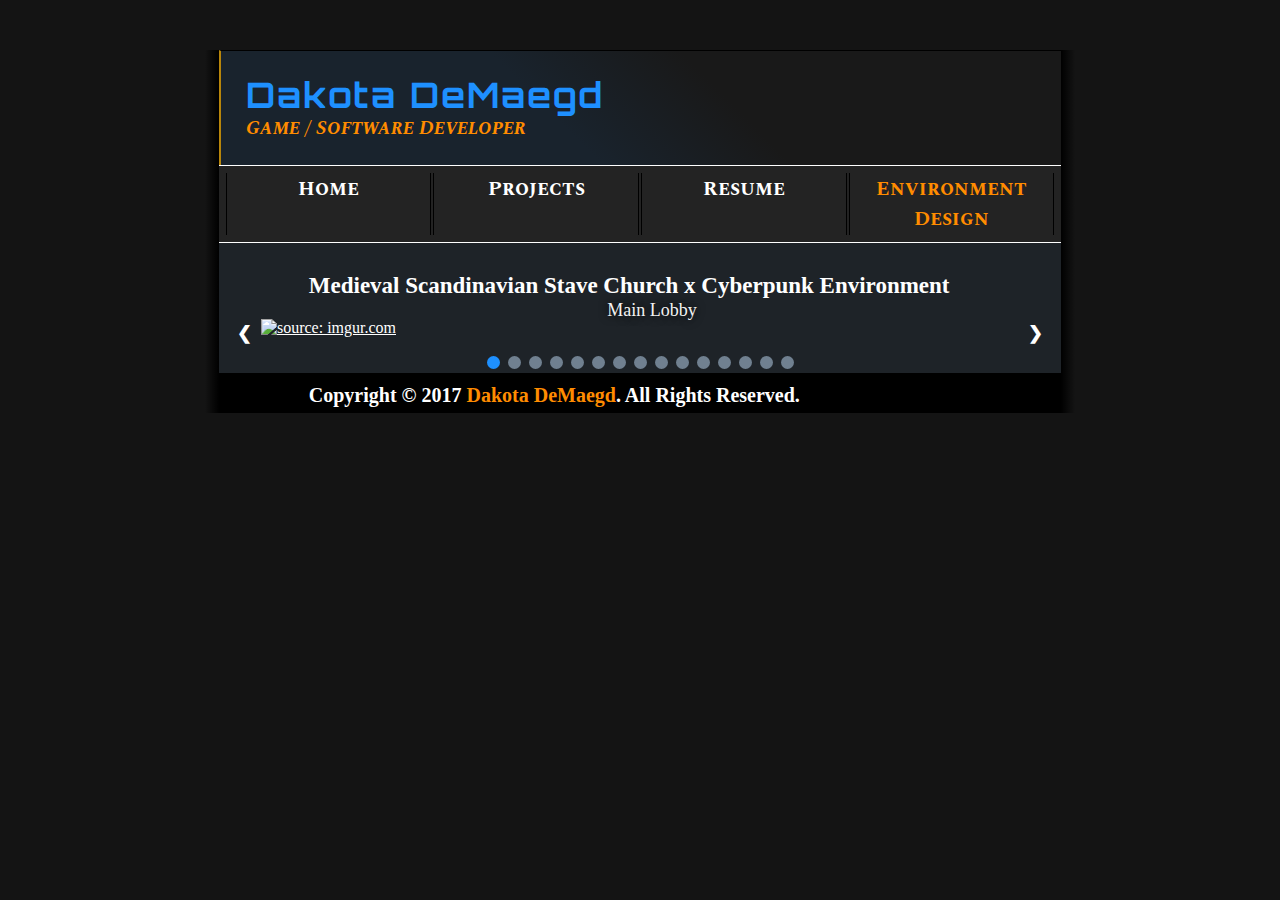
==== environments.html @ 6c4747ca "Fixed duplicate image showing" ====
<!DOCTYPE html>
<html>
<head>
  <title>Dakota DeMaegd | Software Developer</title>
  <!--<link  rel="stylesheet" type="text/css" href="ddemaegd.github.io/Default.css">-->
  <link  rel="stylesheet" type="text/css" href="Default.css">
  <link href="https://fonts.googleapis.com/css?family=Orbitron" type="text/css" rel="stylesheet" >
  <link href="https://fonts.googleapis.com/css?family=Titillium+Web:600i" rel="stylesheet">
  <link href="https://fonts.googleapis.com/css?family=Dosis|Lato:300i, 400" rel="stylesheet">
  <link href="https://fonts.googleapis.com/css?family=Spectral+SC:300i" rel="stylesheet">
  <!--<script>document.write('<script src="http://' + (location.host || 'localhost').split(':')[0] + ':35729/livereload.js?snipver=1"></' + 'script>')</script>-->
  <script>
    (function(i,s,o,g,r,a,m){i['GoogleAnalyticsObject']=r;i[r]=i[r]||function(){
      (i[r].q=i[r].q||[]).push(arguments)},i[r].l=1*new Date();a=s.createElement(o),
      m=s.getElementsByTagName(o)[0];a.async=1;a.src=g;m.parentNode.insertBefore(a,m)
    })(window,document,'script','https://www.google-analytics.com/analytics.js','ga');

    ga('create', 'UA-104328653-1', 'auto');
    ga('send', 'pageview');

  </script>

</head>
<body>
  <div class = "right-to-left">
    <div class = "left-to-right">
      <div class = "Gray">
       <div class = "Tab">
        <h1>Dakota DeMaegd</h1>
        <h2>Game / Software Developer</h2>
      </div>
    </div>
    <table class = "NavBar" align="center" width="100%">
      <tr>
        <td><a href = "http://ddemaegd.github.io." class = "NavBarText" style="text-decoration:none">Home</a></td>
        <td><a href = "http://ddemaegd.github.io/experience.html" class = "NavBarText" style="text-decoration:none">Projects</a></td>
        <td><a href = "http://ddemaegd.github.io/resume.html" class = "NavBarText" style="text-decoration:none">Resume</a></td>
        <td><a href = "http://ddemaegd.github.io/environments.html" class = "Active" style="text-decoration:none">Environment Design</a></td>
      </tr>
    </table>
    <div class = "Gray">
      <h3>Medieval Scandinavian Stave Church x Cyberpunk Environment</h3>
      <p class="pHome"></p>

      
      <div class="slideshow-container">
        <div class="mySlides fade">
          <a href="https://imgur.com/maPDXYi" ><img style="width:100%" src="https://i.imgur.com/maPDXYi.jpg" title="source: imgur.com" /></a>
          <div class="text">Main Lobby</div>
        </div>
        <div class="mySlides fade">
         <a href="https://imgur.com/JBDbvRF"><img style="width:100%" src="https://i.imgur.com/JBDbvRF.jpg" title="source: imgur.com" /></a>
         <div class="text">Main Lobby</div>
       </div>
       <div class="mySlides fade">
         <a href="https://imgur.com/oF1YPck"><img style="width:100%" src="https://i.imgur.com/oF1YPck.jpg" title="source: imgur.com" /></a>
         <div class="text">Secondary Room</div>
       </div>
       <div class="mySlides fade">
        <a href="https://imgur.com/qRtaI0m"><img style="width:100%" src="https://i.imgur.com/qRtaI0m.jpg" title="source: imgur.com" /></a>
        <div class="text">Secondary Room</div>
      </div>
      <div class="mySlides fade">
        <a href="https://imgur.com/izLCR16"><img style="width:100%" src="https://i.imgur.com/izLCR16.jpg" title="source: imgur.com" /></a>
        <div class="text">Main Room</div>
      </div>
      <div class="mySlides fade">
        <a href="https://imgur.com/QuCfi5f"><img style="width:100%" src="https://i.imgur.com/QuCfi5f.jpg" title="source: imgur.com" /></a>
        <div class="text">RGB Mjonir</div>
      </div>

      <div class="mySlides fade">
        <img src="CyberCastle/Arch.png" style="width:100%">
        <div class="text">Arch Model</div>
      </div>
      <div class="mySlides fade">
        <img src="CyberCastle/Axe.PNG" style="width:100%">
        <div class="text">Axe Model</div>
      </div>
      <div class="mySlides fade">
        <img src="CyberCastle/Balcony.PNG" style="width:100%">
        <div class="text">Balcony Model</div>
      </div>
      <div class="mySlides fade">
        <img src="CyberCastle/Bow.PNG" style="width:100%">
        <div class="text">Bow Model</div>
      </div>
      <div class="mySlides fade">
        <img src="CyberCastle/Helm.PNG" style="width:100%">
        <div class="text">Helm Model</div>
      </div>
      <div class="mySlides fade">
        <img src="CyberCastle/Mjonir.PNG" style="width:100%">
        <div class="text">Mjonir Model</div>
      </div>
      <div class="mySlides fade">
        <img src="CyberCastle/Mosaic.PNG" style="width:100%">
        <div class="text">Mosaic Model</div>
      </div>
      <div class="mySlides fade">
        <img src="CyberCastle/Pew.PNG" style="width:100%">
        <div class="text">Pew Model</div>
      </div>
      <div class="mySlides fade">
        <img src="CyberCastle/Sword.PNG" style="width:100%">
        <div class="text">Sword Model</div>
      </div>



      <a class="prev" onclick="plusSlides(-1)">&#10094;</a>
      <a class="next" onclick="plusSlides(1)">&#10095;</a>
    </div>
    <br>

    <div style="text-align:center">
      <span class="dot" onclick="currentSlide(1)"></span> 
      <span class="dot" onclick="currentSlide(2)"></span>
      <span class="dot" onclick="currentSlide(3)"></span> 
      <span class="dot" onclick="currentSlide(4)"></span> 
      <span class="dot" onclick="currentSlide(5)"></span> 
      <span class="dot" onclick="currentSlide(6)"></span> 
      <span class="dot" onclick="currentSlide(7)"></span> 
      <span class="dot" onclick="currentSlide(8)"></span>     
      <span class="dot" onclick="currentSlide(9)"></span> 
      <span class="dot" onclick="currentSlide(10)"></span>
      <span class="dot" onclick="currentSlide(11)"></span> 
      <span class="dot" onclick="currentSlide(12)"></span>
      <span class="dot" onclick="currentSlide(13)"></span> 
      <span class="dot" onclick="currentSlide(14)"></span> 
      <span class="dot" onclick="currentSlide(15)"></span> 

    </div>
    <div class = "bottomBar">
      <b>Copyright © 2017 <a href="http://ddemaegd.github.io." style="color: DarkOrange; text-decoration:none;" >Dakota DeMaegd</a>. All Rights Reserved.</b>
    </div>
  </div>
</div>
</body>
<script type="text/javascript">
  var slideIndex = 1;
  showSlides(slideIndex);

  function plusSlides(n) {
    showSlides(slideIndex += n);
  }

  function currentSlide(n) {
    showSlides(slideIndex = n);
  }

  function showSlides(n) {
    var i;
    var slides = document.getElementsByClassName("mySlides");
    var dots = document.getElementsByClassName("dot");
    if (n > slides.length) {slideIndex = 1}
    { 
      if (n < 1) {slideIndex = slides.length}
      {
        for (i = 0; i < slides.length; i++) {
          slides[i].style.display = "none"; 
        }
        for (i = 0; i < dots.length; i++) {
          dots[i].className = dots[i].className.replace(" active", "");
        }
        slides[slideIndex-1].style.display = "block"; 
        dots[slideIndex-1].className += " active";
      }
    }
  }
</script>
</html>
---- Default.css ----
* {
	color: White;
	border: 15px
}

body {
	background-color: rgb(20,20,20);
	/* margin: 50px 300px; */
	margin-top: 50px;
	margin-bottom: 50px;
	margin-left: 16%;
	margin-right: 16%;
	min-width: 400px;
}

b {
	padding-left: 90px;
	font-size: 20px;
	padding-top: -20px;
	vertical-align: middle;
}

p {
	padding-left: 90px;
	font-size: 20px;
	line-height: 25px;
	padding-right: 90px;
	font-size-adjust: 0.28;
}

.pRace {
	font-size: 25px;
	letter-spacing: 2px;
	line-height: 30px;
	padding-right: 30px;
	font-family: Titillium Web;
}

.pHome {
	font-size: 20px;
	font-family: 'Lato';
}


.cyberpunk {
	font-family:Titillium Web;
	letter-spacing: 1px;
	color: #DD0048;
}

li {
	line-height: 25px;
	padding-right: 90px;

}

ul {
	padding-left: 8%;
}

h1 {
	color: DodgerBlue;
	font-family: Orbitron;
	letter-spacing: 2px;
	font-size: 35px;
}

h2 {
	font-style: Italic;
	font-size: 20px;
	font-family: 'Spectral SC', serif;
	color: DarkOrange;
}

h3 {
	font-size: 23px;
	padding-left: 90px;
	padding-top: 10px;
	line-height: 20px;
	padding-right: 90px;
}

h4 {
	font-size: 25px;
	text-align: center;
	border: 0px;
	border-bottom: 1px;
	border-style: solid;
	border-color: darkorange;
	margin-left: 15%;
	margin-right: 15%;
	padding-top: 50px;
	margin-bottom: 50px;	
	color: white;
}
h5 {
	font-size: 1px;
	text-align: center;
	margin-left: 20%;
	margin-right: 20%;
	padding-top: 5px;
}

.h6 {
	font-size: 25px;
}

ul
{
	padding-left: 185px;
}

.Gray
{
	background-color: rgb(30,35,40);
	padding-top: 0.1px;
	/* border:5px; */
	/* border-color:orange; */
	/* border-style:solid; */
}

.Tab
{
	padding-left: 3%;
	padding-top: 15px;
	background-image: linear-gradient(45deg, rgb(25,35,45) 40%, rgb(25,25,25) 60%); 
	line-height: 10px;
	padding-bottom: 15px;
	border-left: 2px;
	border-left-color: DarkGoldenRod;
	border-left-style: solid;
	border-top: 1px;
	border-top-color: black;
	border-top-style: solid;
	margin-top: -7px;
}

.NavBar
{
	border: 0px;
	border-top: 1px;
	border-bottom: 1px;
	border-style: solid;
	border-color: white;
	background-color: rgb(35,35,35);
	padding: 5px;

}

.NavBarText {
	font-size: 20px;
	margin-left: -50%;
	margin-right: -50%;
	text-align: left;
	font-family: 'Spectral SC', serif;

}

.NavBarText:hover {
	color: DodgerBlue;
}

.Resume {
	font-size: 25px;
	text-align: center;

}

.Resume:hover {
	color: DodgerBlue;
}

.Active {
	font-size: 20px;
	padding-left: -40%;
	padding-right: 0%;
	text-align: center;
	color: DarkOrange;
	font-family: 'Spectral SC', serif;

}

.Active:hover {
	color: DodgerBlue;

}

.bottomBar
{
	background-color: black;
	margin-top: 0px;
	margin-bottom: -7px;
	margin-left: -0px;
	margin-right: -0px;
	font-size: 35px;
}

.right-to-left {
	border-width: 0px 14px 7px 0px;
	border-style: solid;
	-webkit-border-image: 
	-webkit-gradient(linear, 0 0, 100% 0, from(black), to(rgba(0, 0, 0, 0))) 1 100%;
	-webkit-border-image: 
	-webkit-linear-gradient(right, black, rgba(0, 0, 0, 0)) 1 100%;
	-moz-border-image:
	-moz-linear-gradient(right, black, rgba(0, 0, 0, 0)) 1 100%; 
	-o-border-image:
	-o-linear-gradient(right, black, rgba(0, 0, 0, 0)) 1 100%;
	border-image:
	linear-gradient(to right, black, rgba(0, 0, 0, 0)) 1 100%;

}
.left-to-right {
	border-width:  7px 0px 7px 14px;
	border-style: solid;
	-webkit-border-image: 
	-webkit-gradient(linear, 0, 0, 100%, 0, from(black), to(rgba(0, 0, 0, 0))) 1 100%;
	-webkit-border-image: 
	-webkit-linear-gradient(left, black, rgba(0, 0, 0, 0)) 1 100%;
	-moz-border-image:
	-moz-linear-gradient(left, black, rgba(0, 0, 0, 0)) 1 100%;  
	-o-border-image:
	-o-linear-gradient(left, black, rgba(0, 0, 0, 0)) 1 100%;
	border-image:
	linear-gradient(to left, black, rgba(0, 0, 0, 0)) 1 100%; 
	margin-bottom: -7px;
}
.image {
	opacity: 0.75;
	margin-bottom: -5px;
	width: 100%;
	height: 100%;
	border-width: 1px 0px;
	border-color:  white;
	border-style:  solid;
}

.image:hover {
	filter: hue-rotate(90deg);
	cursor: pointer;
}

.image2 {
	opacity: 0.75;
	margin-bottom: -5px;
	width: 100%;
	height: 100%;
	border-width: 1px 0px;
	border-color:  white;
	border-style:  solid;
}

.image2:hover {
	filter: invert(100);
	cursor: pointer;
}

.ieeeimage {
	opacity: 0.75;
	margin-bottom: -5px;
	width: 100%;
	height: 100%;
	border-width: 1px 0px;
	border-color:  white;
	border-style:  solid;
}

.ieeeimage:hover{
	filter: hue-rotate(180deg) invert(100);
	cursor: pointer;
}

.Enviroimage
{
	margin-bottom: 	40px;
}

.Enviroimage:hover
{
	cursor: pointer;
}

th {
	vertical-align: top;
	text-align: left;
}

table {
	padding-bottom: 100px;
	padding-top: 25px;
	height: 0%;
}
td {
	vertical-align: top;
	text-align: center;
	font-weight: bold;
	width: 25%;
	border-width: 0px 1px;
	border-color:  #000000;
	border-style:  solid;
}


/* Slideshow */
.slideshow-container {
	max-width: 90%;
	position: relative;
	margin: auto;
}

.mySlides {
	display: none;
}

/* Next & previous buttons */
.prev, .next {
	cursor: pointer;
	position: absolute;
	top: 50%;
	width: auto;
	margin-top: -22px;
	padding: 16px;
	margin-left: -40px;
	margin-right: -40px;
	color: white;
	font-weight: bold;
	font-size: 18px;
	transition: 0.6s ease;
	border-radius: 0 3px 3px 0;
}

/* Position the "next button" to the right */
.next {
	right: 0;
	border-radius: 3px 0 0 3px;

}

/* On hover, add a black background color with a little bit see-through */
.prev:hover, .next:hover {
	background-color: rgba(0,0,0,0.8);
	color: dodgerblue;
}

/* Caption text */
.text {
	color: #f2f2f2;
	font-size: 18px;
	padding: 8px 12px;
	position: absolute;
	bottom: 8px;
	width: 100%;
	text-align: center;
	text-shadow: 0 0 10px #000000;

}

/* Number text (1/3 etc) */
.numbertext {
	color: #f2f2f2;
	font-size: 12px;
	padding: 8px 12px;
	position: absolute;
	top: 0;
}

/* The dots/bullets/indicators */
.dot {
	cursor:pointer;
	height: 13px;
	width: 13px;
	margin: 0 2px;
	background-color: slategray;
	border-radius: 50%;
	display: inline-block;
	transition: background-color 0.6s ease;
}

.active, .dot:hover {
	background-color: dodgerblue;
}

/* Fading animation */
.fade {
	-webkit-animation-name: fade;
	-webkit-animation-duration: 1.5s;
	animation-name: fade;
	animation-duration: 1.5s;
}

@-webkit-keyframes fade {
	from {opacity: .4} 
	to {opacity: 1}
}

@keyframes fade {
	from {opacity: .4} 
	to {opacity: 1}
}
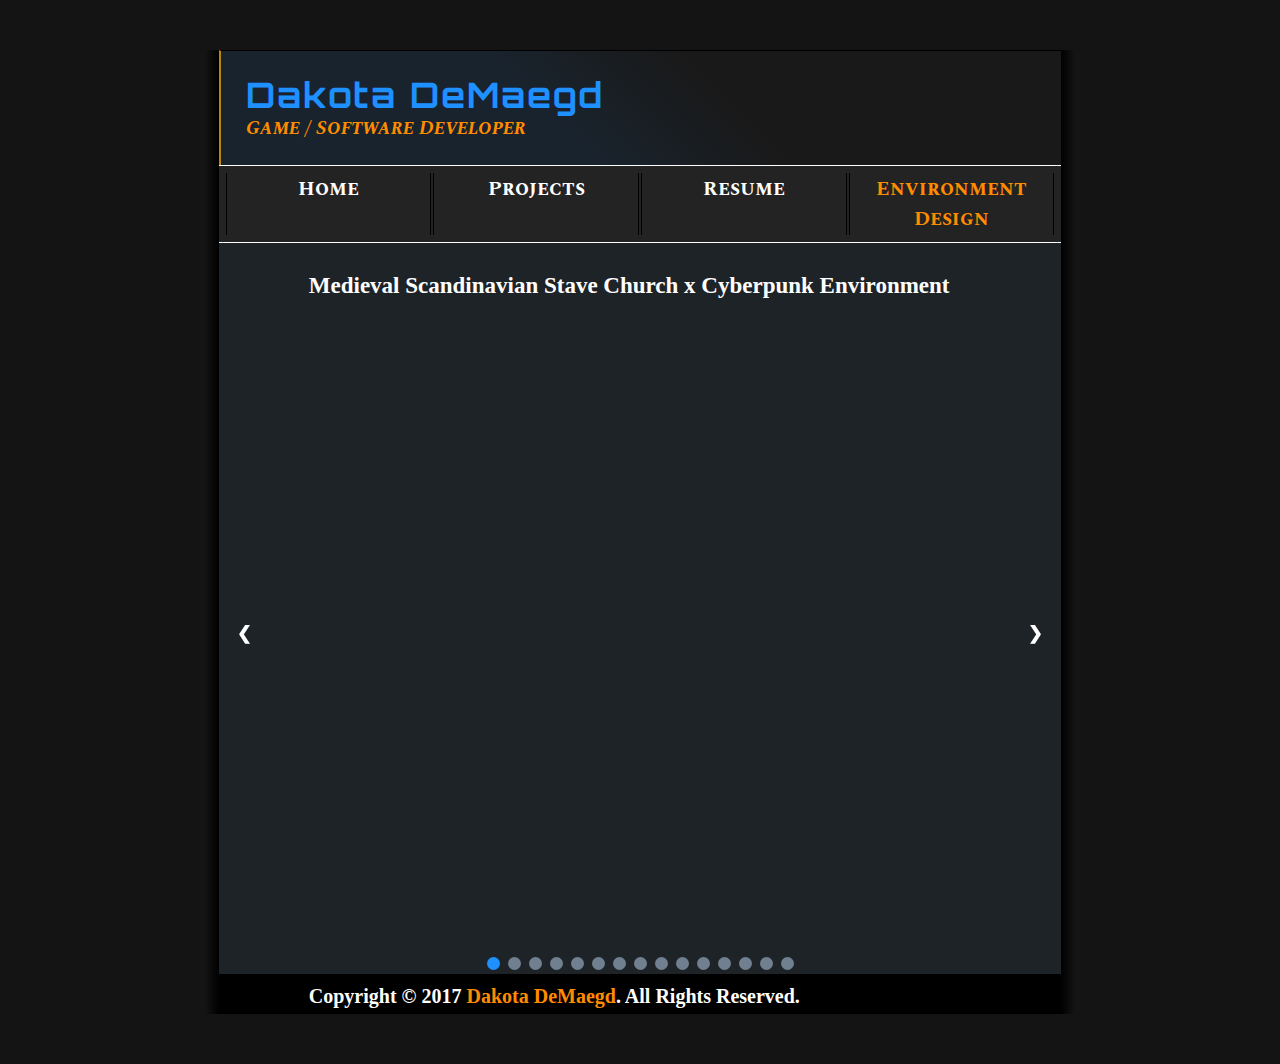
==== commit 0519876d: "Added Video" ====
--- a/environments.html
+++ b/environments.html
@@ -44,6 +44,10 @@
 
       
       <div class="slideshow-container">
+        <div class="mySlides fade">
+          <iframe width="100%" height="615" src="https://www.youtube.com/embed/Sat78ThcOCo" frameborder="0" gesture="media" allow="encrypted-media" allowfullscreen></iframe>
+   
+        </div>
         <div class="mySlides fade">
           <a href="https://imgur.com/maPDXYi" ><img style="width:100%" src="https://i.imgur.com/maPDXYi.jpg" title="source: imgur.com" /></a>
           <div class="text">Main Lobby</div>
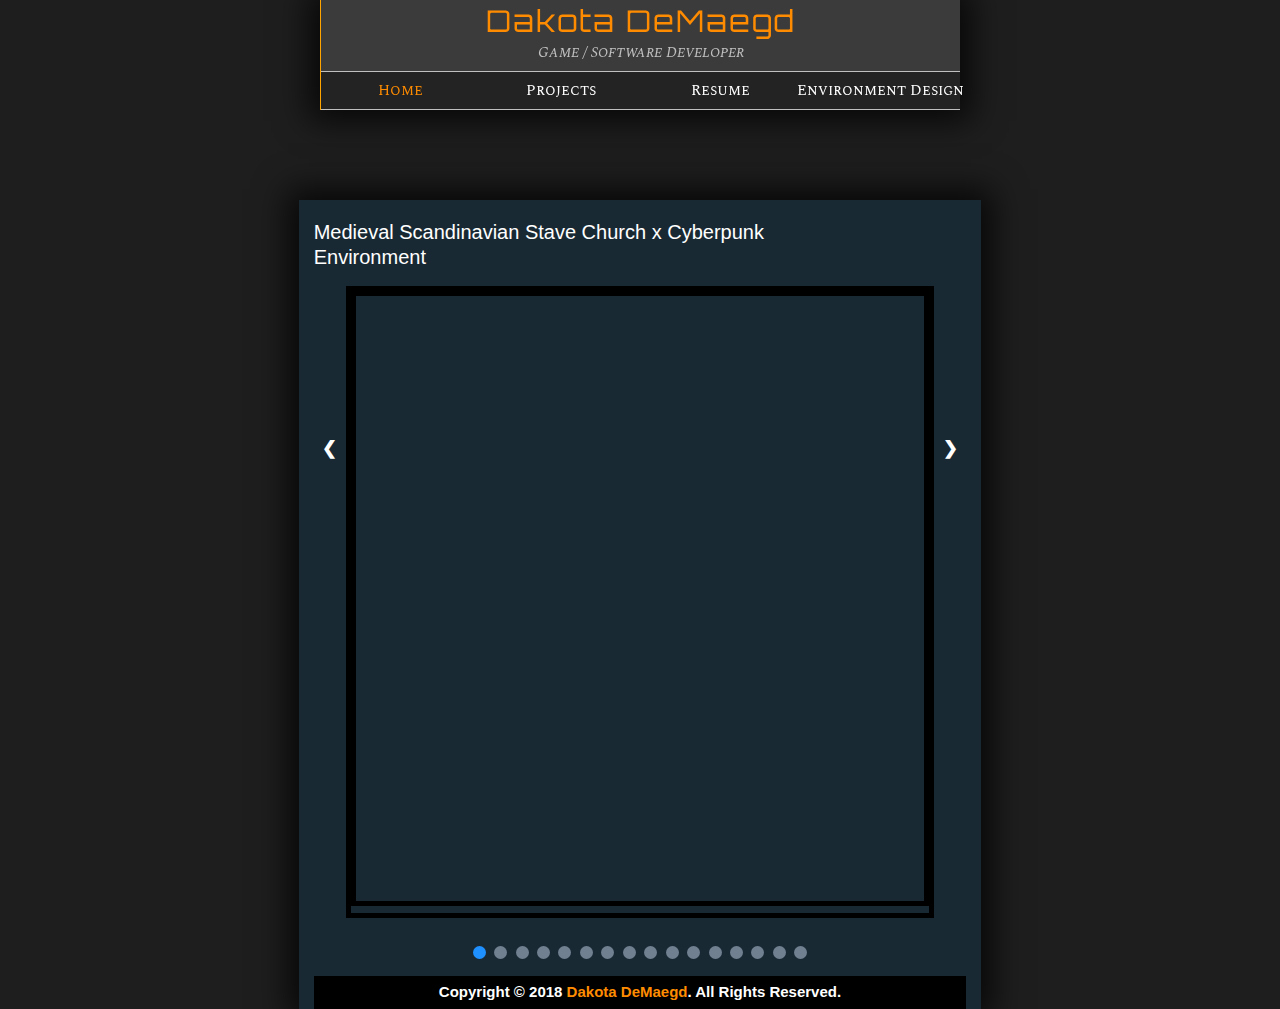
==== commit 7850824c: "Change to Foundation CSS" ====
--- a/environments.html
+++ b/environments.html
@@ -1,145 +1,178 @@
 <!DOCTYPE html>
 <html>
+
 <head>
   <title>Dakota DeMaegd | Software Developer</title>
   <!--<link  rel="stylesheet" type="text/css" href="ddemaegd.github.io/Default.css">-->
-  <link  rel="stylesheet" type="text/css" href="Default.css">
-  <link href="https://fonts.googleapis.com/css?family=Orbitron" type="text/css" rel="stylesheet" >
+
+  <link rel="stylesheet" type="text/css" href="css/foundation.css">
+  <link rel="stylesheet" type="text/css" href="css/app.css">
+
+  <link href="https://fonts.googleapis.com/css?family=Orbitron" type="text/css" rel="stylesheet">
   <link href="https://fonts.googleapis.com/css?family=Titillium+Web:600i" rel="stylesheet">
   <link href="https://fonts.googleapis.com/css?family=Dosis|Lato:300i, 400" rel="stylesheet">
   <link href="https://fonts.googleapis.com/css?family=Spectral+SC:300i" rel="stylesheet">
+  <script src="https://ajax.googleapis.com/ajax/libs/jquery/1.9.1/jquery.min.js"></script>
   <!--<script>document.write('<script src="http://' + (location.host || 'localhost').split(':')[0] + ':35729/livereload.js?snipver=1"></' + 'script>')</script>-->
   <script>
-    (function(i,s,o,g,r,a,m){i['GoogleAnalyticsObject']=r;i[r]=i[r]||function(){
-      (i[r].q=i[r].q||[]).push(arguments)},i[r].l=1*new Date();a=s.createElement(o),
-      m=s.getElementsByTagName(o)[0];a.async=1;a.src=g;m.parentNode.insertBefore(a,m)
-    })(window,document,'script','https://www.google-analytics.com/analytics.js','ga');
+    (function (i, s, o, g, r, a, m) {
+      i['GoogleAnalyticsObject'] = r; i[r] = i[r] || function () {
+        (i[r].q = i[r].q || []).push(arguments)
+      }, i[r].l = 1 * new Date(); a = s.createElement(o),
+        m = s.getElementsByTagName(o)[0]; a.async = 1; a.src = g; m.parentNode.insertBefore(a, m)
+    })(window, document, 'script', 'https://www.google-analytics.com/analytics.js', 'ga');
 
     ga('create', 'UA-104328653-1', 'auto');
     ga('send', 'pageview');
 
   </script>
 
+<script>
+    $(document).ready(function () {
+      $("[data-menu-underline-from-center] a").addClass("underline-from-center");
+
+    });
+
+  </script>
+
 </head>
+
 <body>
-  <div class = "right-to-left">
-    <div class = "left-to-right">
-      <div class = "Gray">
-       <div class = "Tab">
-        <h1>Dakota DeMaegd</h1>
-        <h2>Game / Software Developer</h2>
+  <div class="box-shadow Header text-center" id="Header">
+
+    <h1>Dakota DeMaegd</h1>
+    <h2>Game / Software Developer</h2>
+
+    <nav class="hover-underline-menu" data-menu-underline-from-center>
+      <ul class="menu align-center">
+        <li class="large-3 small-6 columns text-center NavBar"><a class="NavBarActive" href="./index.html">Home</a></li>
+        <li class="large-3 small-6 columns text-center NavBar"><a class="NavBarText" href="./experience.html">Projects</a></li>
+        <li class="large-3 small-6 columns text-center NavBar"><a class="NavBarText" href="./resume.html">Resume</a></li>
+        <li class="large-3 small-6 columns text-center NavBar"><a class="NavBarText" href="./environments.html">Environment
+            Design</a></li>
+      </ul>
+    </nav>
+  </div>
+
+  <div class="row" style="margin-top: 200px;">
+    <div class="large-8 small-12 large-centered small-centered columns box-shadow" style="padding-top:10px;">
+      <h3>Medieval Scandinavian Stave Church x Cyberpunk Environment</h3>
+      <p class="pHome"></p>
+
+
+      <div class="slideshow-container">
+        <div class="mySlides fade">
+          <iframe width="100%" height="615" src="https://www.youtube.com/embed/Sat78ThcOCo" frameborder="0" gesture="media"
+            allow="encrypted-media" allowfullscreen></iframe>
+
+        </div>
+        <div class="mySlides fade">
+          <a href="https://imgur.com/maPDXYi">
+            <img style="width:100%" src="https://i.imgur.com/maPDXYi.jpg" title="source: imgur.com" />
+          </a>
+          <div class="text">Main Lobby</div>
+        </div>
+        <div class="mySlides fade">
+          <a href="https://imgur.com/JBDbvRF">
+            <img style="width:100%" src="https://i.imgur.com/JBDbvRF.jpg" title="source: imgur.com" />
+          </a>
+          <div class="text">Main Lobby</div>
+        </div>
+        <div class="mySlides fade">
+          <a href="https://imgur.com/oF1YPck">
+            <img style="width:100%" src="https://i.imgur.com/oF1YPck.jpg" title="source: imgur.com" />
+          </a>
+          <div class="text">Secondary Room</div>
+        </div>
+        <div class="mySlides fade">
+          <a href="https://imgur.com/qRtaI0m">
+            <img style="width:100%" src="https://i.imgur.com/qRtaI0m.jpg" title="source: imgur.com" />
+          </a>
+          <div class="text">Secondary Room</div>
+        </div>
+        <div class="mySlides fade">
+          <a href="https://imgur.com/izLCR16">
+            <img style="width:100%" src="https://i.imgur.com/izLCR16.jpg" title="source: imgur.com" />
+          </a>
+          <div class="text">Main Room</div>
+        </div>
+        <div class="mySlides fade">
+          <a href="https://imgur.com/QuCfi5f">
+            <img style="width:100%" src="https://i.imgur.com/QuCfi5f.jpg" title="source: imgur.com" />
+          </a>
+          <div class="text">RGB Mjonir</div>
+        </div>
+
+        <div class="mySlides fade">
+          <img src="CyberCastle/Arch.png" style="width:100%">
+          <div class="text">Arch Model</div>
+        </div>
+        <div class="mySlides fade">
+          <img src="CyberCastle/Axe.PNG" style="width:100%">
+          <div class="text">Axe Model</div>
+        </div>
+        <div class="mySlides fade">
+          <img src="CyberCastle/Balcony.PNG" style="width:100%">
+          <div class="text">Balcony Model</div>
+        </div>
+        <div class="mySlides fade">
+          <img src="CyberCastle/Bow.PNG" style="width:100%">
+          <div class="text">Bow Model</div>
+        </div>
+        <div class="mySlides fade">
+          <img src="CyberCastle/Helm.PNG" style="width:100%">
+          <div class="text">Helm Model</div>
+        </div>
+        <div class="mySlides fade">
+          <img src="CyberCastle/Mjonir.PNG" style="width:100%">
+          <div class="text">Mjonir Model</div>
+        </div>
+        <div class="mySlides fade">
+          <img src="CyberCastle/Mosaic.PNG" style="width:100%">
+          <div class="text">Mosaic Model</div>
+        </div>
+        <div class="mySlides fade">
+          <img src="CyberCastle/Pew.PNG" style="width:100%">
+          <div class="text">Pew Model</div>
+        </div>
+        <div class="mySlides fade">
+          <img src="CyberCastle/Sword.PNG" style="width:100%">
+          <div class="text">Sword Model</div>
+        </div>
+
+
+
+        <a class="prev" onclick="plusSlides(-1)">&#10094;</a>
+        <a class="next" onclick="plusSlides(1)">&#10095;</a>
+      </div>
+      <br>
+
+      <div style="text-align:center">
+        <span class="dot" onclick="currentSlide(1)"></span>
+        <span class="dot" onclick="currentSlide(2)"></span>
+        <span class="dot" onclick="currentSlide(3)"></span>
+        <span class="dot" onclick="currentSlide(4)"></span>
+        <span class="dot" onclick="currentSlide(5)"></span>
+        <span class="dot" onclick="currentSlide(6)"></span>
+        <span class="dot" onclick="currentSlide(7)"></span>
+        <span class="dot" onclick="currentSlide(8)"></span>
+        <span class="dot" onclick="currentSlide(9)"></span>
+        <span class="dot" onclick="currentSlide(10)"></span>
+        <span class="dot" onclick="currentSlide(11)"></span>
+        <span class="dot" onclick="currentSlide(12)"></span>
+        <span class="dot" onclick="currentSlide(13)"></span>
+        <span class="dot" onclick="currentSlide(14)"></span>
+        <span class="dot" onclick="currentSlide(15)"></span>
+        <span class="dot" onclick="currentSlide(16)"></span>
+
+      </div>
+      <div class="bottomBar text-center">
+        <b>Copyright © 2018
+          <a href="http://ddemaegd.github.io." style="color: DarkOrange; text-decoration:none;">Dakota DeMaegd</a>. All
+          Rights Reserved.</b>
       </div>
     </div>
-    <table class = "NavBar" align="center" width="100%">
-      <tr>
-        <td><a href = "http://ddemaegd.github.io." class = "NavBarText" style="text-decoration:none">Home</a></td>
-        <td><a href = "http://ddemaegd.github.io/experience.html" class = "NavBarText" style="text-decoration:none">Projects</a></td>
-        <td><a href = "http://ddemaegd.github.io/resume.html" class = "NavBarText" style="text-decoration:none">Resume</a></td>
-        <td><a href = "http://ddemaegd.github.io/environments.html" class = "Active" style="text-decoration:none">Environment Design</a></td>
-      </tr>
-    </table>
-    <div class = "Gray">
-      <h3>Medieval Scandinavian Stave Church x Cyberpunk Environment</h3>
-      <p class="pHome"></p>
-
-      
-      <div class="slideshow-container">
-        <div class="mySlides fade">
-          <iframe width="100%" height="615" src="https://www.youtube.com/embed/Sat78ThcOCo" frameborder="0" gesture="media" allow="encrypted-media" allowfullscreen></iframe>
-   
-        </div>
-        <div class="mySlides fade">
-          <a href="https://imgur.com/maPDXYi" ><img style="width:100%" src="https://i.imgur.com/maPDXYi.jpg" title="source: imgur.com" /></a>
-          <div class="text">Main Lobby</div>
-        </div>
-        <div class="mySlides fade">
-         <a href="https://imgur.com/JBDbvRF"><img style="width:100%" src="https://i.imgur.com/JBDbvRF.jpg" title="source: imgur.com" /></a>
-         <div class="text">Main Lobby</div>
-       </div>
-       <div class="mySlides fade">
-         <a href="https://imgur.com/oF1YPck"><img style="width:100%" src="https://i.imgur.com/oF1YPck.jpg" title="source: imgur.com" /></a>
-         <div class="text">Secondary Room</div>
-       </div>
-       <div class="mySlides fade">
-        <a href="https://imgur.com/qRtaI0m"><img style="width:100%" src="https://i.imgur.com/qRtaI0m.jpg" title="source: imgur.com" /></a>
-        <div class="text">Secondary Room</div>
-      </div>
-      <div class="mySlides fade">
-        <a href="https://imgur.com/izLCR16"><img style="width:100%" src="https://i.imgur.com/izLCR16.jpg" title="source: imgur.com" /></a>
-        <div class="text">Main Room</div>
-      </div>
-      <div class="mySlides fade">
-        <a href="https://imgur.com/QuCfi5f"><img style="width:100%" src="https://i.imgur.com/QuCfi5f.jpg" title="source: imgur.com" /></a>
-        <div class="text">RGB Mjonir</div>
-      </div>
-
-      <div class="mySlides fade">
-        <img src="CyberCastle/Arch.png" style="width:100%">
-        <div class="text">Arch Model</div>
-      </div>
-      <div class="mySlides fade">
-        <img src="CyberCastle/Axe.PNG" style="width:100%">
-        <div class="text">Axe Model</div>
-      </div>
-      <div class="mySlides fade">
-        <img src="CyberCastle/Balcony.PNG" style="width:100%">
-        <div class="text">Balcony Model</div>
-      </div>
-      <div class="mySlides fade">
-        <img src="CyberCastle/Bow.PNG" style="width:100%">
-        <div class="text">Bow Model</div>
-      </div>
-      <div class="mySlides fade">
-        <img src="CyberCastle/Helm.PNG" style="width:100%">
-        <div class="text">Helm Model</div>
-      </div>
-      <div class="mySlides fade">
-        <img src="CyberCastle/Mjonir.PNG" style="width:100%">
-        <div class="text">Mjonir Model</div>
-      </div>
-      <div class="mySlides fade">
-        <img src="CyberCastle/Mosaic.PNG" style="width:100%">
-        <div class="text">Mosaic Model</div>
-      </div>
-      <div class="mySlides fade">
-        <img src="CyberCastle/Pew.PNG" style="width:100%">
-        <div class="text">Pew Model</div>
-      </div>
-      <div class="mySlides fade">
-        <img src="CyberCastle/Sword.PNG" style="width:100%">
-        <div class="text">Sword Model</div>
-      </div>
-
-
-
-      <a class="prev" onclick="plusSlides(-1)">&#10094;</a>
-      <a class="next" onclick="plusSlides(1)">&#10095;</a>
-    </div>
-    <br>
-
-    <div style="text-align:center">
-      <span class="dot" onclick="currentSlide(1)"></span> 
-      <span class="dot" onclick="currentSlide(2)"></span>
-      <span class="dot" onclick="currentSlide(3)"></span> 
-      <span class="dot" onclick="currentSlide(4)"></span> 
-      <span class="dot" onclick="currentSlide(5)"></span> 
-      <span class="dot" onclick="currentSlide(6)"></span> 
-      <span class="dot" onclick="currentSlide(7)"></span> 
-      <span class="dot" onclick="currentSlide(8)"></span>     
-      <span class="dot" onclick="currentSlide(9)"></span> 
-      <span class="dot" onclick="currentSlide(10)"></span>
-      <span class="dot" onclick="currentSlide(11)"></span> 
-      <span class="dot" onclick="currentSlide(12)"></span>
-      <span class="dot" onclick="currentSlide(13)"></span> 
-      <span class="dot" onclick="currentSlide(14)"></span> 
-      <span class="dot" onclick="currentSlide(15)"></span> 
-
-    </div>
-    <div class = "bottomBar">
-      <b>Copyright © 2017 <a href="http://ddemaegd.github.io." style="color: DarkOrange; text-decoration:none;" >Dakota DeMaegd</a>. All Rights Reserved.</b>
-    </div>
   </div>
-</div>
 </body>
 <script type="text/javascript">
   var slideIndex = 1;
@@ -157,20 +190,21 @@
     var i;
     var slides = document.getElementsByClassName("mySlides");
     var dots = document.getElementsByClassName("dot");
-    if (n > slides.length) {slideIndex = 1}
-    { 
-      if (n < 1) {slideIndex = slides.length}
+    if (n > slides.length) { slideIndex = 1 }
+    {
+      if (n < 1) { slideIndex = slides.length }
       {
         for (i = 0; i < slides.length; i++) {
-          slides[i].style.display = "none"; 
+          slides[i].style.display = "none";
         }
         for (i = 0; i < dots.length; i++) {
           dots[i].className = dots[i].className.replace(" active", "");
         }
-        slides[slideIndex-1].style.display = "block"; 
-        dots[slideIndex-1].className += " active";
+        slides[slideIndex - 1].style.display = "block";
+        dots[slideIndex - 1].className += " active";
       }
     }
   }
 </script>
-</html>
+
+</html>--- a/css/app.css
+++ b/css/app.css
@@ -0,0 +1,357 @@
+
+
+/* Slideshow */
+.slideshow-container {
+	max-width: 90%;
+	position: relative;
+    margin: auto;
+    border: 5px solid black;
+}
+
+.mySlides {
+	display: none;
+}
+
+/* Next & previous buttons */
+.prev, .next {
+	cursor: pointer;
+	position: absolute;
+	top: 0;
+    width: auto;
+
+    padding: 16px;
+    padding-top:25%;
+	margin-left: -45px;
+	margin-right: -45px;
+	color: white;
+	font-weight: bold;
+	font-size: 18px;
+	transition: 0.6s ease;
+    border-radius: 0 3px 3px 0;
+    height: 100%;
+
+}
+
+/* Position the "next button" to the right */
+.next {
+	right: 0;
+	border-radius: 3px 0 0 3px;
+
+}
+
+/* On hover, add a black background color with a little bit see-through */
+.prev:hover, .next:hover {
+	background-color: rgba(0,0,0,0.8);
+	color: dodgerblue;
+}
+
+/* Caption text */
+.text {
+	color: #ffffff;
+    font-size: 18px;
+    text-decoration: bold;
+	padding: 8px 12px;
+	position: absolute;
+	bottom: 8px;
+	width: 100%;
+	text-align: center;
+	text-shadow: 2px 2px 5px #000000;
+    z-index: 2;
+}
+
+/* Number text (1/3 etc) */
+.numbertext {
+	color: #f2f2f2;
+	font-size: 12px;
+	padding: 8px 12px;
+	position: absolute;
+	top: 0;
+}
+
+/* The dots/bullets/indicators */
+.dot {
+	cursor:pointer;
+	height: 13px;
+	width: 13px;
+	margin: 0 2px;
+	background-color: slategray;
+	border-radius: 50%;
+	display: inline-block;
+	transition: background-color 0.6s ease;
+}
+
+.active, .dot:hover {
+	background-color: dodgerblue;
+}
+
+/* Fading animation */
+.fade {
+	-webkit-animation-name: fade;
+	-webkit-animation-duration: 1.5s;
+	animation-name: fade;
+	animation-duration: 1.5s;
+}
+
+@-webkit-keyframes fade {
+	from {opacity: .4} 
+	to {opacity: 1}
+}
+
+@keyframes fade {
+	from {opacity: .4} 
+	to {opacity: 1}
+}
+
+
+
+h1 {
+
+	font-family: Orbitron;
+	letter-spacing: 2px;
+    font-size: 30px;
+
+}
+
+h2 {
+	font-style: Italic;
+	font-size: 15px;
+	font-family: 'Spectral SC', serif;
+    color: silver;
+
+}
+
+
+h3 {
+	font-size: 20px;
+	padding-top: 10px;
+	line-height: 25px;
+    padding-right: 90px;
+    color:white;
+}
+
+h4 {
+	font-size: 25px;
+	text-align: center;
+	border: 0px;
+	border-bottom: 1px;
+	border-style: solid;
+	border-color: darkorange;
+	margin-left: 15%;
+	margin-right: 15%;
+	padding-top: 50px;
+	margin-bottom: 50px;	
+	color: white;
+}
+h5 {
+	font-size: 20px;
+	text-align: center;
+	margin-left: 20%;
+	margin-right: 20%;
+	padding-top: 5px;
+}
+
+.h6 {
+	font-size: 25px;
+}
+
+.columns{
+    background-color: rgb(25, 41, 51);
+}
+
+body {
+    background-color: rgb(30,30,30);
+}
+
+.pHome {
+	font-size: 15px;
+    font-family: 'Lato';
+    color: White;
+}
+
+.NavBar
+{
+	border: 0px;
+	border-top: 1px;
+	border-bottom: 1px;
+	border-style: solid;
+	border-color: silver;
+	background-color: rgb(35,35,35);
+    
+
+
+}
+
+.NavBarText {
+	font-size: 15px;
+	margin-left: -50%;
+	margin-right: -50%;
+	text-align: left;
+	font-family: 'Spectral SC', serif;
+
+}
+
+.NavBarText:hover {
+	color: DodgerBlue;
+}
+
+
+.NavBarActive {
+	font-size: 15px;
+	padding-left: -40%;
+	padding-right: 0%;
+	text-align: center;
+	color: DarkOrange;
+	font-family: 'Spectral SC', serif;
+
+}
+
+.Header {
+    border-left: 1px solid orange;
+    position: fixed;
+    top: 0;
+    right: 0;
+    left: 0;
+    margin-right: auto;
+    margin-left: auto;
+    width:50%;
+    margin: 0 auto;
+    justify-content: center;
+    background-color: rgb(59, 59, 59);
+    z-index: 2;
+    color: darkorange;
+   
+  
+}
+
+.Header:hover {
+    opacity: 1;
+    transition: opacity 0.3s;
+    -webkit-transition: opacity 0.3s;
+}
+
+.box-shadow {
+    -webkit-box-shadow: 0px 0px 31px 11px rgba(0,0,0,0.75);
+    -moz-box-shadow: 0px 0px 31px 11px rgba(0,0,0,0.75);
+    box-shadow: 0px 0px 31px 11px rgba(0,0,0,0.75);
+}
+
+a {
+    color:white
+}
+
+.Paragraph {
+
+    color:white;
+    border:5px solid black;
+    background-color: rgb(30,30,30);  
+    padding:10px;  
+}
+
+.bottomBar
+{
+    background-color: black;
+    margin-top: 10px;
+    padding: 5px;
+    font-size: 15px;
+    color:white;
+}
+
+img {
+    position: relative;
+    z-index: 1;
+}
+
+.hover-underline-menu {
+    width: 100%;
+  }
+  
+  .hover-underline-menu .menu {
+    background-color: #2C3840;
+  }
+  
+
+  .hover-underline-menu .menu .underline-from-center {
+    position: relative;
+  }
+  
+  .hover-underline-menu .menu .underline-from-center::after {
+    content: "";
+    position: absolute;
+    top: calc(100% - 0.125rem);
+    border-bottom: 0.125rem solid #fefefe;
+    left: 50%;
+    right: 50%;
+    transition: all 0.5s ease;
+  }
+  
+  .hover-underline-menu .menu .underline-from-center:hover::after {
+    left: 0;
+    right: 0;
+    transition: all 0.5s ease;
+  }
+  
+
+  .image {
+	opacity: 0.75;
+	margin-bottom: -5px;
+	width: 100%;
+	height: 100%;
+	border-width: 1px 0px;
+	border-color:  white;
+	border-style:  solid;
+}
+
+.image:hover {
+	filter: hue-rotate(90deg);
+	cursor: pointer;
+}
+
+.image2 {
+	opacity: 0.75;
+	margin-bottom: -5px;
+	width: 100%;
+	height: 100%;
+	border-width: 1px 0px;
+	border-color:  white;
+	border-style:  solid;
+}
+
+.image2:hover {
+	filter: invert(100);
+	cursor: pointer;
+}
+
+.ieeeimage {
+	opacity: 0.75;
+	margin-bottom: -5px;
+	width: 100%;
+	height: 100%;
+	border-width: 1px 0px;
+	border-color:  white;
+	border-style:  solid;
+}
+
+.ieeeimage:hover{
+	filter: hue-rotate(180deg) invert(100);
+	cursor: pointer;
+}
+
+.Enviroimage
+{
+	margin-bottom: 	40px;
+}
+
+.Enviroimage:hover
+{
+	cursor: pointer;
+}
+
+.cyberpunk {
+	font-family:Titillium Web;
+	letter-spacing: 1px;
+	color: rgb(235, 0, 78);
+}
+
+iframe {
+    border: 5px solid black;
+}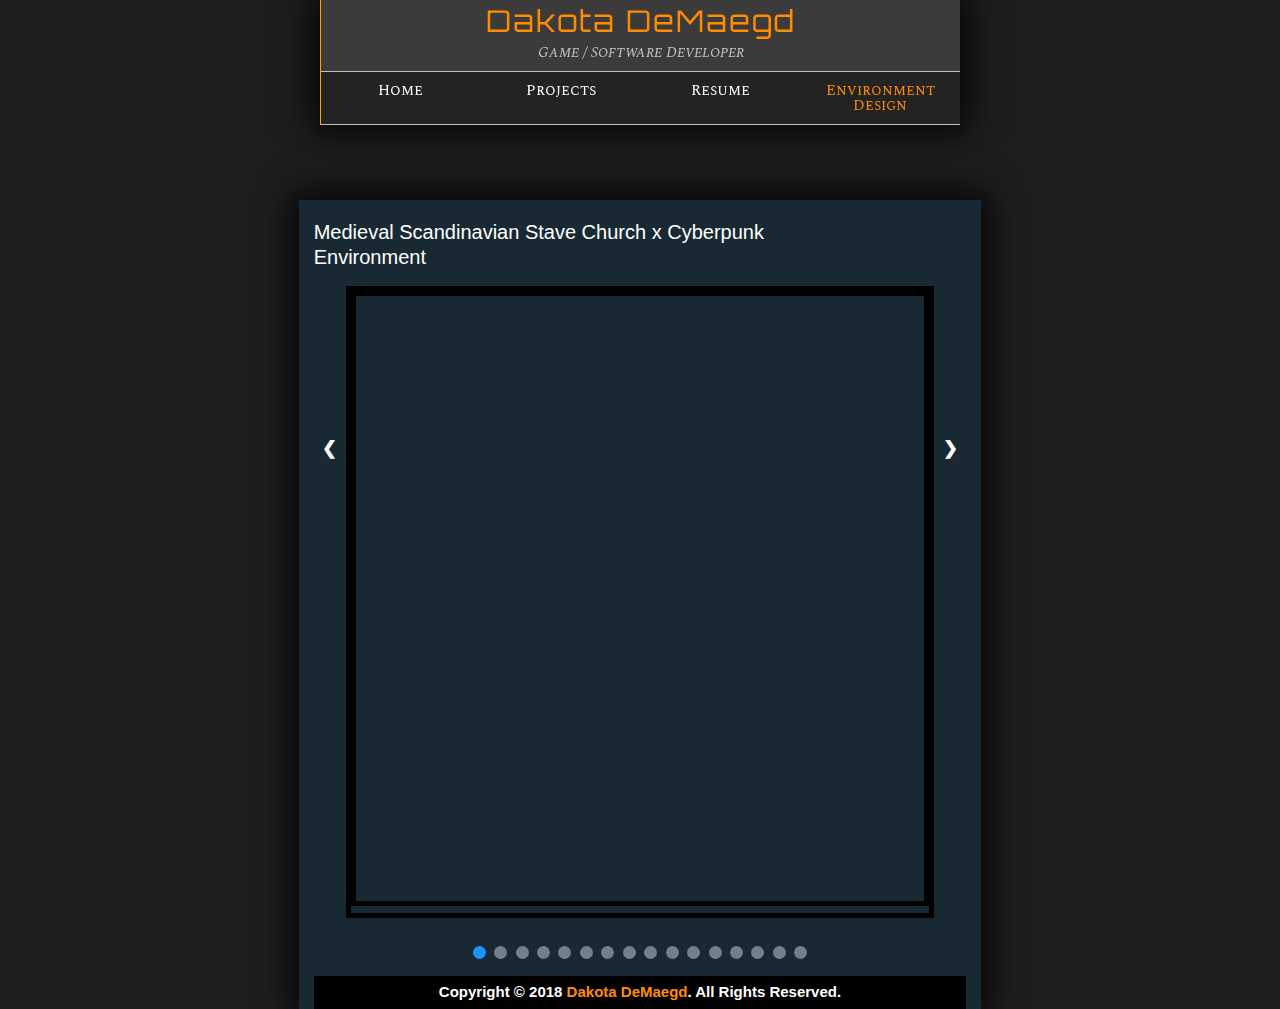
==== commit 4667768e: "NavBar link fix" ====
--- a/environments.html
+++ b/environments.html
@@ -45,10 +45,10 @@
 
     <nav class="hover-underline-menu" data-menu-underline-from-center>
       <ul class="menu align-center">
-        <li class="large-3 small-6 columns text-center NavBar"><a class="NavBarActive" href="./index.html">Home</a></li>
+        <li class="large-3 small-6 columns text-center NavBar"><a class="NavBarText" href="./index.html">Home</a></li>
         <li class="large-3 small-6 columns text-center NavBar"><a class="NavBarText" href="./experience.html">Projects</a></li>
         <li class="large-3 small-6 columns text-center NavBar"><a class="NavBarText" href="./resume.html">Resume</a></li>
-        <li class="large-3 small-6 columns text-center NavBar"><a class="NavBarText" href="./environments.html">Environment
+        <li class="large-3 small-6 columns text-center NavBar"><a class="NavBarActive" href="./environments.html">Environment
             Design</a></li>
       </ul>
     </nav>
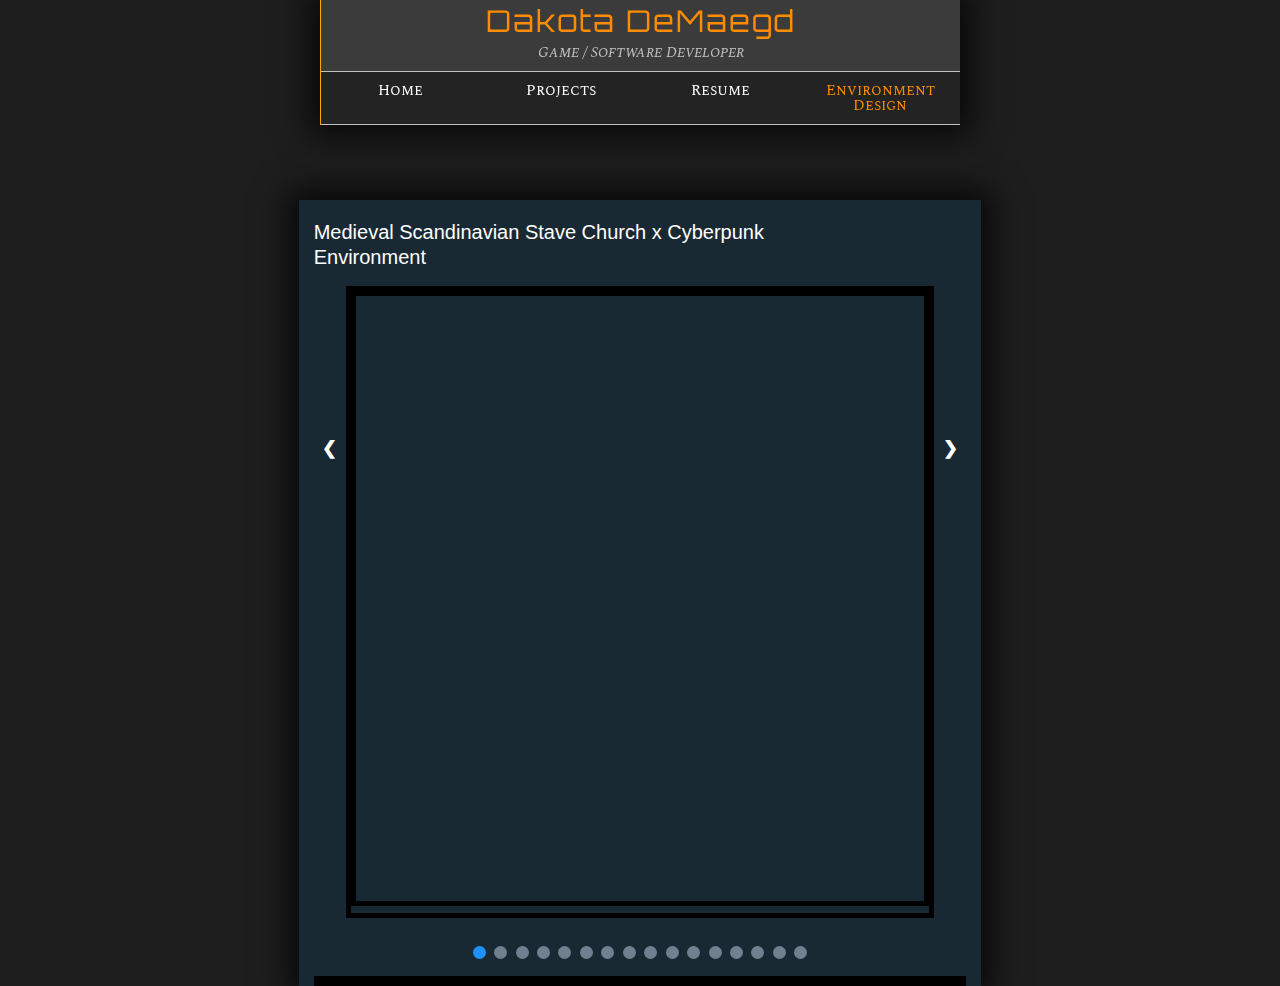
==== commit fbdd679c: "Commit" ====
--- a/environments.html
+++ b/environments.html
@@ -167,9 +167,7 @@
 
       </div>
       <div class="bottomBar text-center">
-        <b>Copyright © 2018
-          <a href="http://ddemaegd.github.io." style="color: DarkOrange; text-decoration:none;">Dakota DeMaegd</a>. All
-          Rights Reserved.</b>
+
       </div>
     </div>
   </div>
